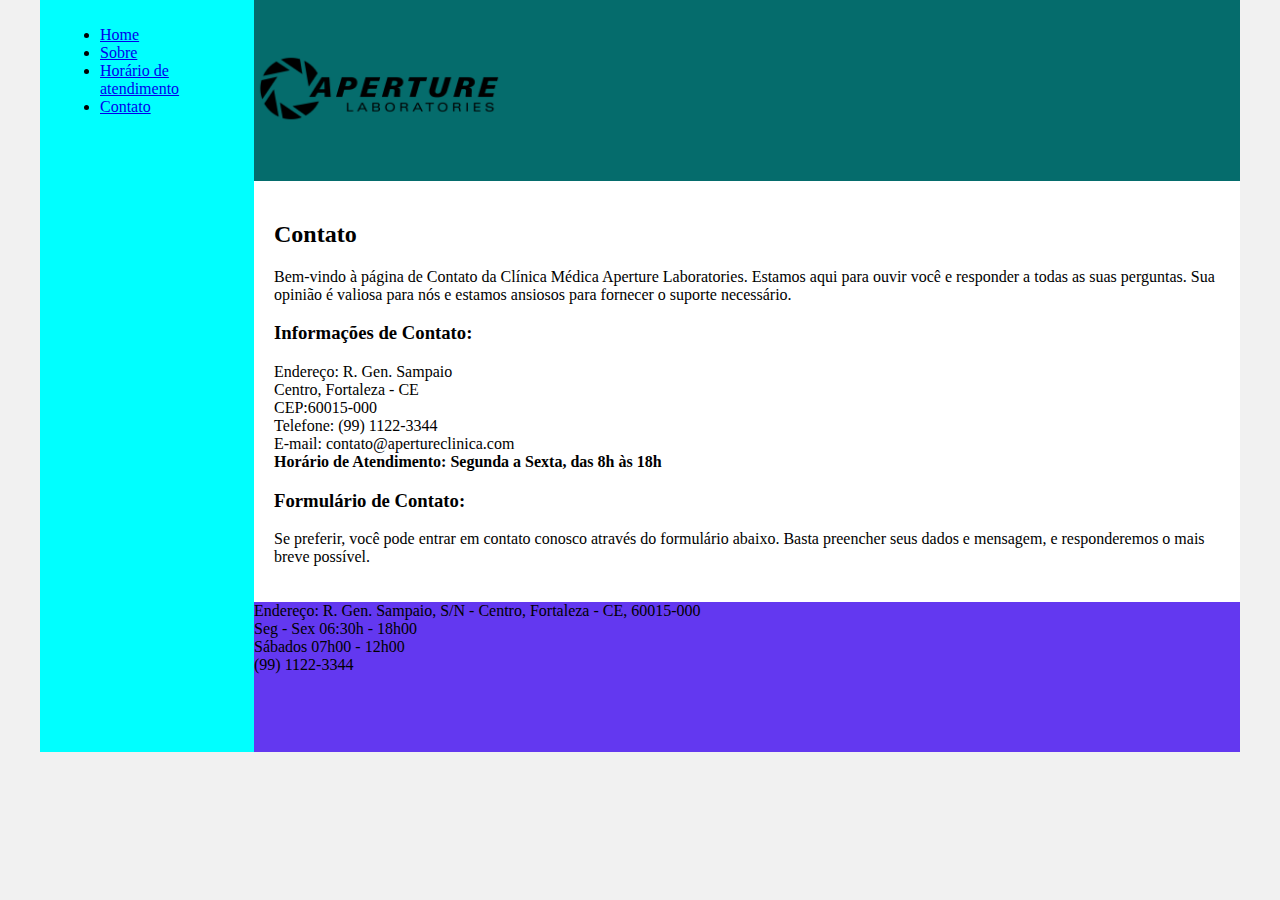
==== contato.html @ 8a511e64 "Adição das páginas principal, horario, sobre e contato ainda incompleto" ====
<!DOCTYPE html>
<html lang="en">
<head>
    <meta charset="UTF-8">
    <meta http-equiv="X-UA-Compatible" content="IE=edge">
    <meta name="viewport" content="width=device-width, initial-scale=1.0">
    <title>Contato Clinica tal</title>
    <link rel="stylesheet" href="base.css">
</head>
<body>
    <div class="wrapper">
        <div class="menu">
            <!-- Aqui vai o seu menu -->
            <ul>
                <li><a href="index.html">Home</a></li>
                <li><a href="sobre.html">Sobre</a></li>
                <li><a href="horario.html">Horário de atendimento</a></li>
                <li><a href="contato.html">Contato</a></li>
            </ul>
        </div>

        <div class="main">
            <div class="header">
                <img src="midia/logoap.png" width="250" alt="Logo da aperture laboratories">
                <!-- Aqui vai o seu header -->
            </div>
    
            <div class="content">
                <h2>Contato</h2>
                <p>Bem-vindo à página de Contato da Clínica Médica Aperture Laboratories. Estamos aqui para ouvir você e responder a todas as suas perguntas. Sua opinião é valiosa para nós e estamos ansiosos para fornecer o suporte necessário.</p>
                <h3>Informações de Contato:</h3>
            
                Endereço: R. Gen. Sampaio<br>
                Centro, Fortaleza - CE<br>
                CEP:60015-000
                <br>
                Telefone: (99) 1122-3344<br>
                E-mail: contato@apertureclinica.com<br>
                <Strong>Horário de Atendimento: Segunda a Sexta, das 8h às 18h</strong>
                <h3>Formulário de Contato:</h3>
                <p>Se preferir, você pode entrar em contato conosco através do formulário abaixo. Basta preencher seus dados e mensagem, e responderemos o mais breve possível.</p>

                

                <!-- Aqui vai o seu conteúdo -->
            </div>
    
            <div class="footer">
                Endereço: R. Gen. Sampaio, S/N - Centro, Fortaleza - CE, 60015-000<br>
                Seg - Sex 06:30h - 18h00<br>
                Sábados 07h00 - 12h00 <br>
                (99) 1122-3344 
                <!-- Aqui vai o seu rodapé -->
            </div>
        </div>
    </div>
</body>
</html>
---- base.css ----
html, body {
    margin: 0;
}
body {
    background-color: #f1f1f1;
    display: flex;
    justify-content: center;
}

.wrapper {
    width: 1200px;
    display: flex;
    margin: 0 auto;
    background-color: aquamarine;
}
.main {
    display: flex;
    flex-flow: column;
    width: 85%;
}
.menu {
    width: 15%;
    background-color: aqua;
    padding: 10px 20px 0px;
}
.header {
    background-color: rgb(5, 108, 108);
    min-height: 150px;
}
.content {
    background-color: white;
    min-height: 300px;
    padding: 20px;
}
.footer {
    background-color: rgb(99, 56, 240);
    min-height: 150px;
}
table {
    border-collapse: collapse;
    width: 100%;
}

th, td {
    border: 1px solid #dddddd;
    text-align: left;
    padding: 8px;
}

th {
    background-color: #f2f2f2;
}
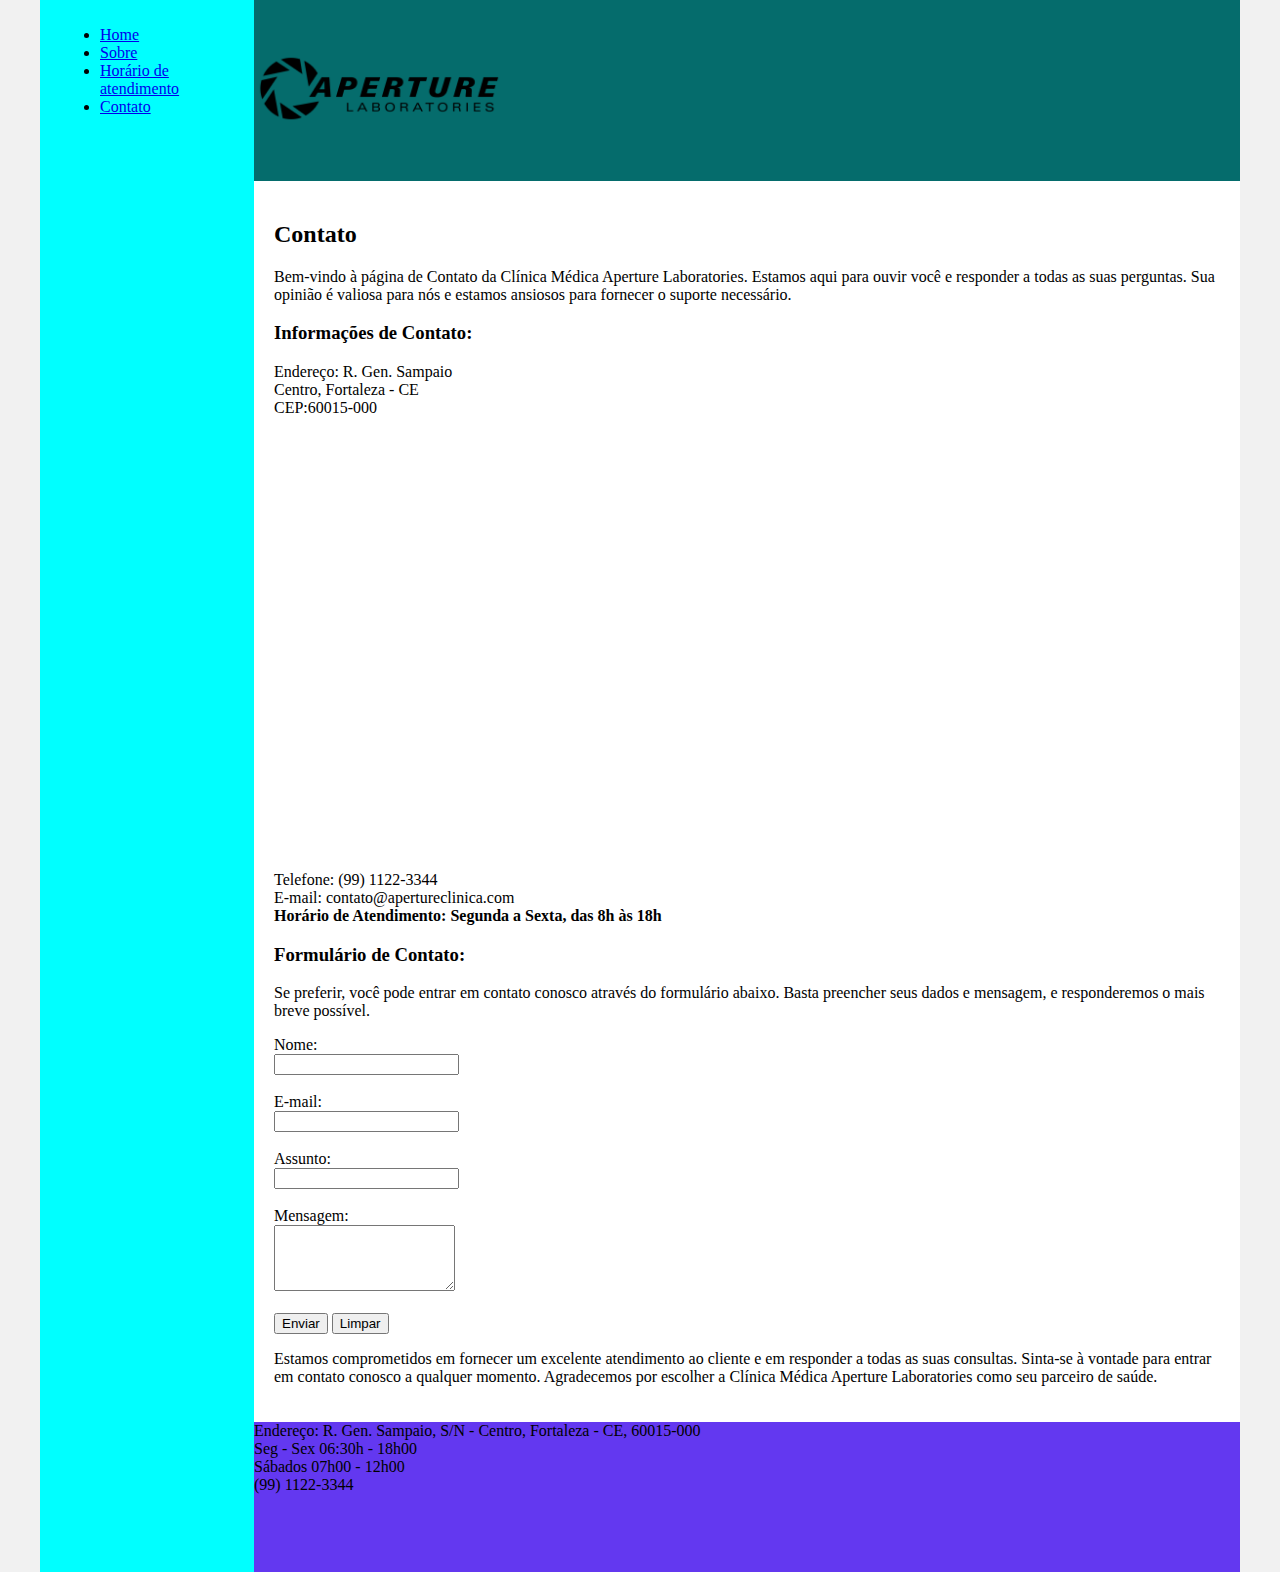
==== commit ce0993d6: "Finalização da página de contato" ====
--- a/contato.html
+++ b/contato.html
@@ -34,13 +34,32 @@
                 Centro, Fortaleza - CE<br>
                 CEP:60015-000
                 <br>
+                <iframe src="https://www.google.com/maps/embed?pb=!1m18!1m12!1m3!1d1448.8780461705871!2d-38.531308499999994!3d-3.726520019282599!2m3!1f0!2f0!3f0!3m2!1i1024!2i768!4f13.1!3m3!1m2!1s0x7c749adefa5ce09%3A0xcbc416475dd9852a!2sJos%C3%A9%20de%20Alencar%20Square!5e0!3m2!1sen!2sbr!4v1691204485676!5m2!1sen!2sbr" width="600" height="450" style="border:0;" allowfullscreen="" loading="lazy" referrerpolicy="no-referrer-when-downgrade"></iframe>
+                <br>
                 Telefone: (99) 1122-3344<br>
                 E-mail: contato@apertureclinica.com<br>
                 <Strong>Horário de Atendimento: Segunda a Sexta, das 8h às 18h</strong>
                 <h3>Formulário de Contato:</h3>
                 <p>Se preferir, você pode entrar em contato conosco através do formulário abaixo. Basta preencher seus dados e mensagem, e responderemos o mais breve possível.</p>
 
-                
+                <form action="" method="post">
+                    <label for="nome">Nome:</label><br>
+                    <input type="text" id="nome" name="nome" required><br><br>
+
+                    <label for="email">E-mail:</label><br>
+                    <input type="email" id="email" name="email" required><br><br>
+
+                    <label for="assunto">Assunto:</label><br>
+                    <input type="text" id="Assunto" name="Assunto" required><br><br>
+
+                    <label for="mensagem">Mensagem:</label><br>
+                    <textarea id="mensagem" name="mensagem" rows="4" required></textarea><br><br>
+
+                    <input type="submit" value="Enviar">
+                    <input type="reset" value="Limpar">
+                </form>
+
+                <p>Estamos comprometidos em fornecer um excelente atendimento ao cliente e em responder a todas as suas consultas. Sinta-se à vontade para entrar em contato conosco a qualquer momento. Agradecemos por escolher a Clínica Médica Aperture Laboratories como seu parceiro de saúde.</p>
 
                 <!-- Aqui vai o seu conteúdo -->
             </div>
